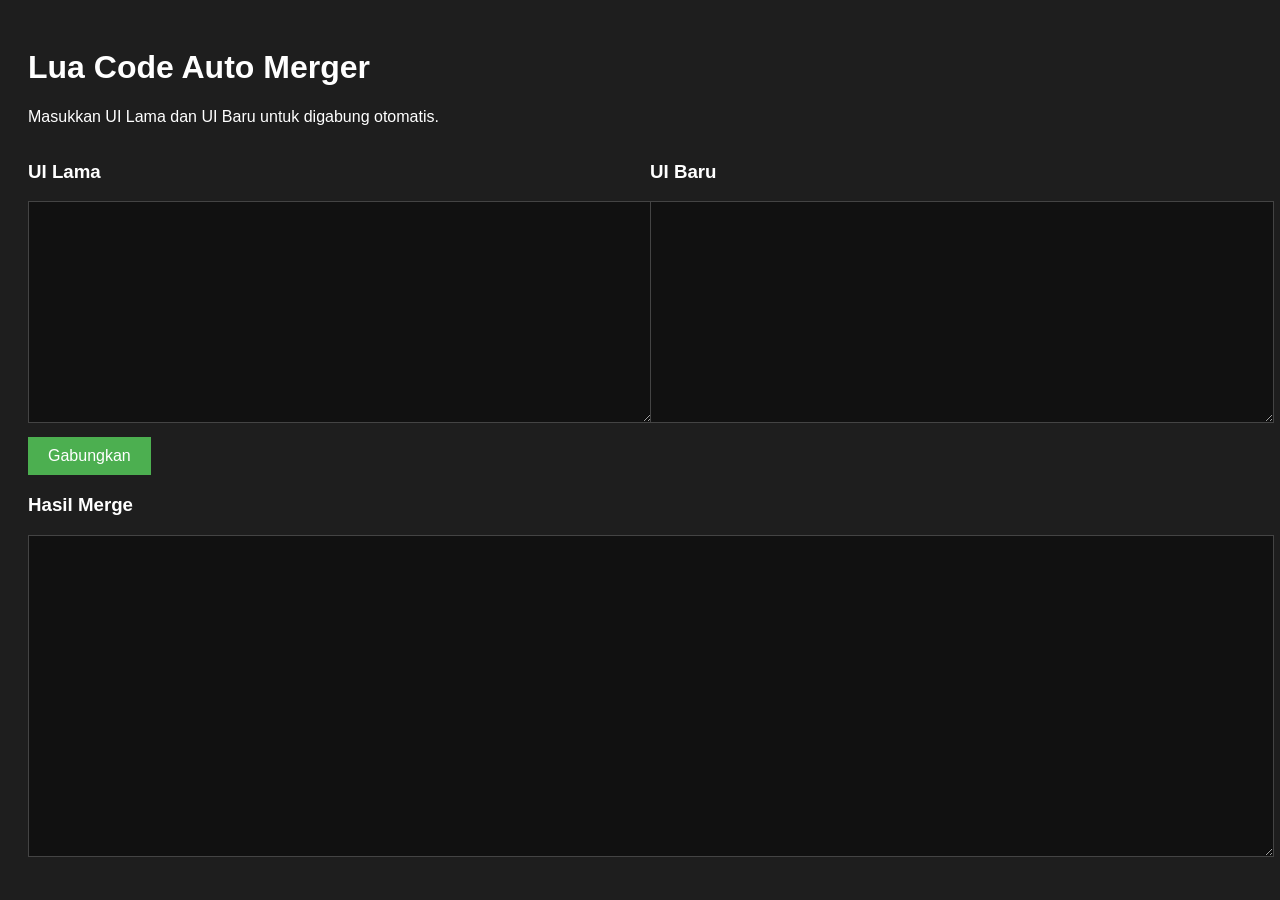
==== 1.html @ 32cba6bb "Create 1.html" ====
<!DOCTYPE html>
<html lang="en">
<head>
  <meta charset="UTF-8" />
  <meta name="viewport" content="width=device-width, initial-scale=1.0" />
  <title>Lua Code Merger</title>
  <style>
    body { font-family: Arial, sans-serif; background:#1e1e1e; color:white; padding:20px; }
    textarea { width:100%; height:200px; background:#111; color:#0f0; padding:10px; border:1px solid #444; }
    button { padding:10px 20px; margin-top:10px; border:none; background:#4caf50; color:white; cursor:pointer; font-size:16px; }
    button:hover { background:#45a049; }
    .container { display:grid; grid-template-columns:1fr 1fr; gap:20px; }
    #output { height:300px; }
  </style>
</head>
<body>
  <h1>Lua Code Auto Merger</h1>
  <p>Masukkan UI Lama dan UI Baru untuk digabung otomatis.</p>

  <div class="container">
    <div>
      <h3>UI Lama</h3>
      <textarea id="oldCode"></textarea>
    </div>
    <div>
      <h3>UI Baru</h3>
      <textarea id="newCode"></textarea>
    </div>
  </div>

  <button onclick="mergeCodes()">Gabungkan</button>

  <h3>Hasil Merge</h3>
  <textarea id="output"></textarea>

  <script>
    function mergeCodes() {
      const oldCode = document.getElementById('oldCode').value.split('\n');
      const newCode = document.getElementById('newCode').value.split('\n');

      const merged = [...new Set([...oldCode, ...newCode])];

      document.getElementById('output').value = merged.join('\n');
    }
  </script>
</body>
</html>
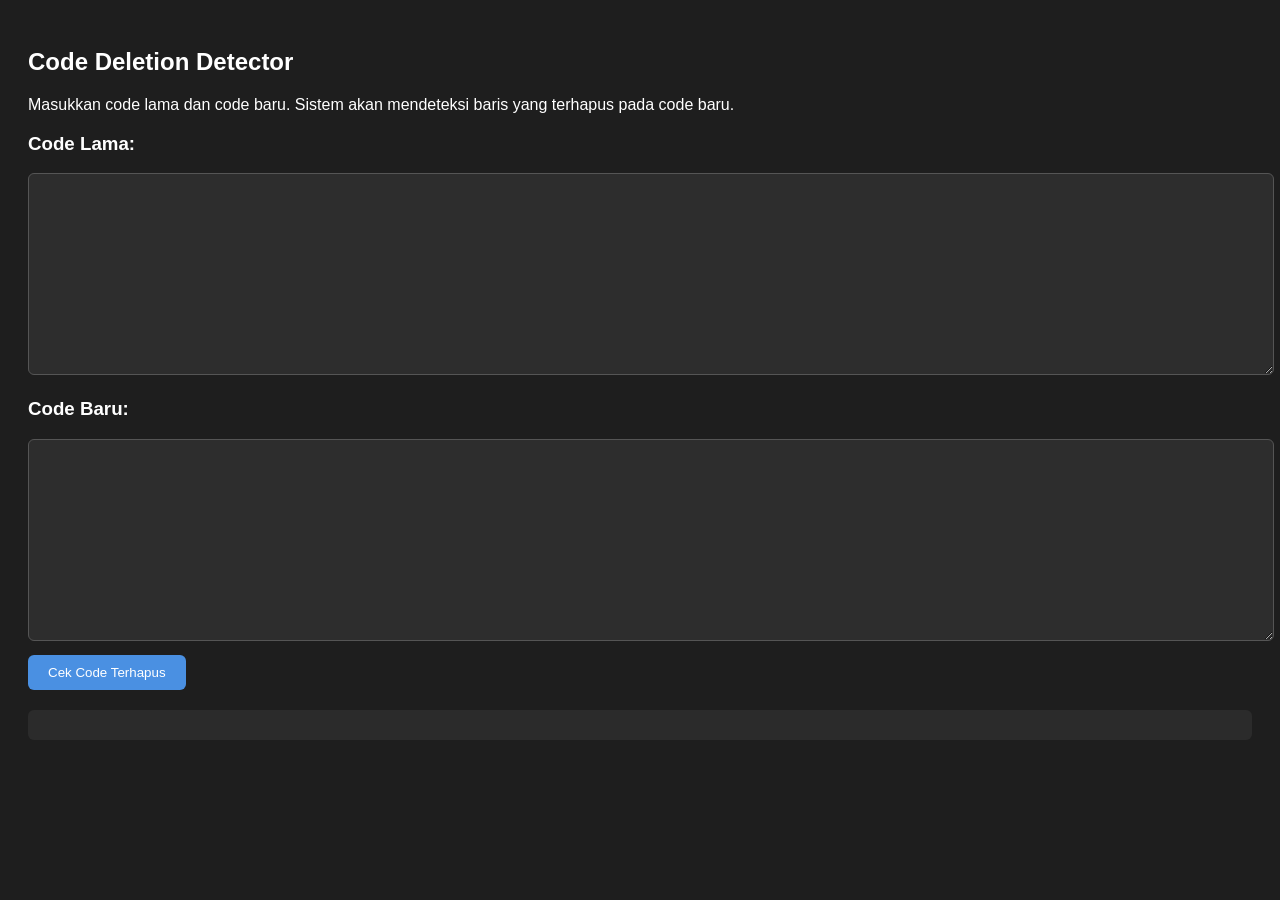
==== commit 743a2c8f: "Update 1.html" ====
--- a/1.html
+++ b/1.html
@@ -3,44 +3,45 @@
 <head>
   <meta charset="UTF-8" />
   <meta name="viewport" content="width=device-width, initial-scale=1.0" />
-  <title>Lua Code Merger</title>
+  <title>Code Diff Deletion Detector</title>
   <style>
-    body { font-family: Arial, sans-serif; background:#1e1e1e; color:white; padding:20px; }
-    textarea { width:100%; height:200px; background:#111; color:#0f0; padding:10px; border:1px solid #444; }
-    button { padding:10px 20px; margin-top:10px; border:none; background:#4caf50; color:white; cursor:pointer; font-size:16px; }
-    button:hover { background:#45a049; }
-    .container { display:grid; grid-template-columns:1fr 1fr; gap:20px; }
-    #output { height:300px; }
+    body { font-family: Arial, sans-serif; padding: 20px; background: #1e1e1e; color: #fff; }
+    textarea { width: 100%; height: 180px; background: #2d2d2d; color: #fff; border: 1px solid #555; padding: 10px; border-radius: 6px; }
+    button { padding: 10px 20px; margin-top: 10px; background: #4a90e2; border: none; border-radius: 6px; color: white; cursor: pointer; }
+    button:hover { background: #357ac8; }
+    .result { margin-top: 20px; padding: 15px; background: #2b2b2b; border-radius: 6px; white-space: pre-wrap; }
+    .deleted { color: #ff6b6b; }
   </style>
 </head>
 <body>
-  <h1>Lua Code Auto Merger</h1>
-  <p>Masukkan UI Lama dan UI Baru untuk digabung otomatis.</p>
+  <h2>Code Deletion Detector</h2>
+  <p>Masukkan code lama dan code baru. Sistem akan mendeteksi baris yang terhapus pada code baru.</p>
 
-  <div class="container">
-    <div>
-      <h3>UI Lama</h3>
-      <textarea id="oldCode"></textarea>
-    </div>
-    <div>
-      <h3>UI Baru</h3>
-      <textarea id="newCode"></textarea>
-    </div>
-  </div>
+  <h3>Code Lama:</h3>
+  <textarea id="oldCode"></textarea>
 
-  <button onclick="mergeCodes()">Gabungkan</button>
+  <h3>Code Baru:</h3>
+  <textarea id="newCode"></textarea>
 
-  <h3>Hasil Merge</h3>
-  <textarea id="output"></textarea>
+  <button onclick="checkDiff()">Cek Code Terhapus</button>
+
+  <div class="result" id="result"></div>
 
   <script>
-    function mergeCodes() {
-      const oldCode = document.getElementById('oldCode').value.split('\n');
-      const newCode = document.getElementById('newCode').value.split('\n');
+    function checkDiff() {
+      const oldLines = document.getElementById("oldCode").value.split("\n");
+      const newLines = document.getElementById("newCode").value.split("\n");
 
-      const merged = [...new Set([...oldCode, ...newCode])];
+      const deleted = oldLines.filter(line => !newLines.includes(line));
 
-      document.getElementById('output').value = merged.join('\n');
+      let output = "";
+      if (deleted.length === 0) {
+        output = "Tidak ada code yang dihapus.";
+      } else {
+        output = "Baris yang terhapus:\n" + deleted.map(l => `- <span class='deleted'>${l}</span>`).join("\n");
+      }
+
+      document.getElementById("result").innerHTML = output;
     }
   </script>
 </body>
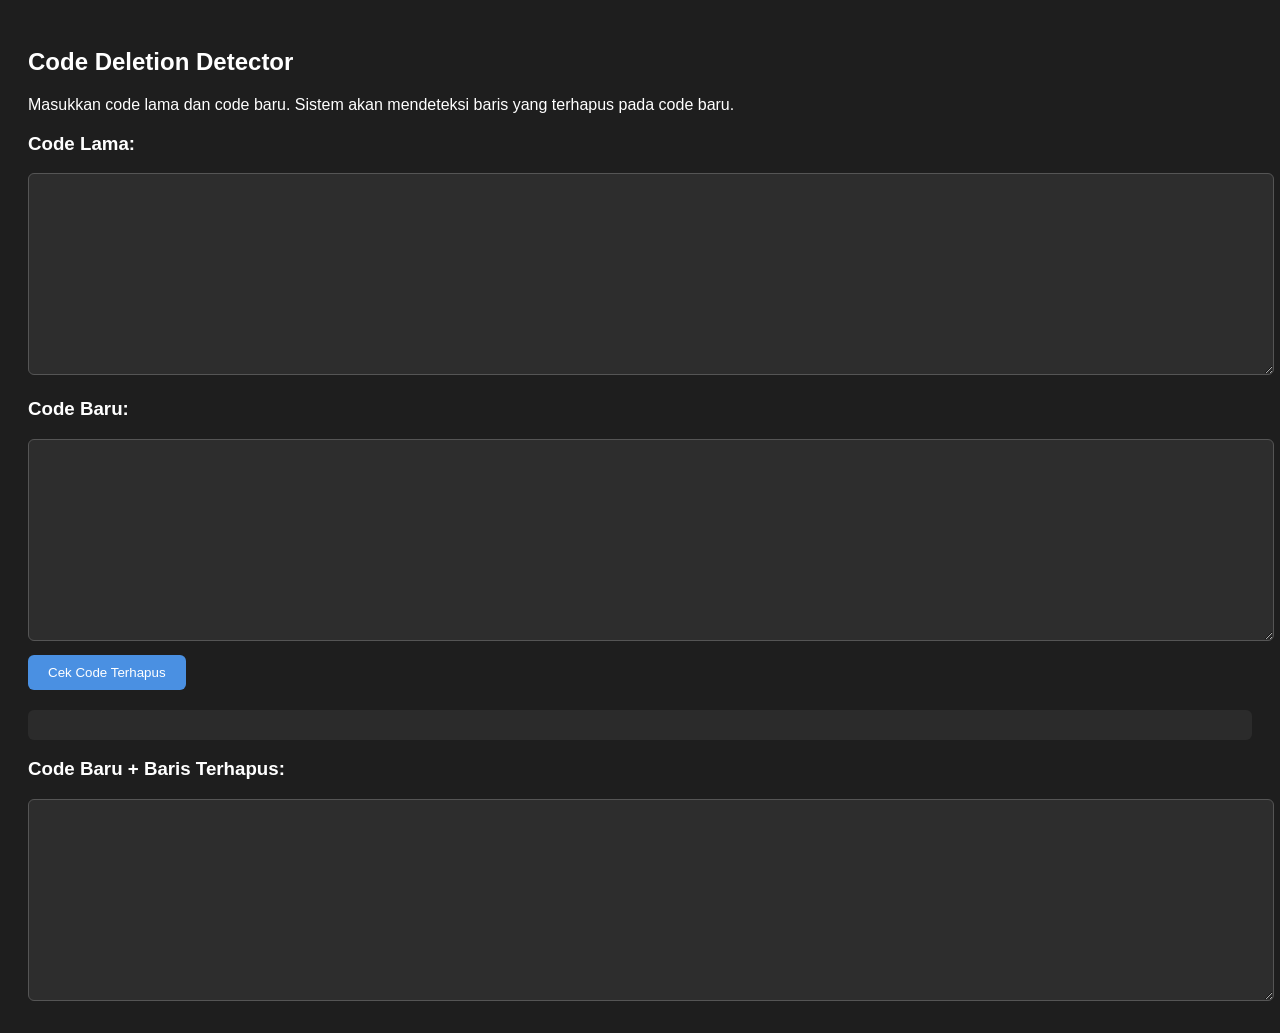
==== commit 1445accd: "Update 1.html" ====
--- a/1.html
+++ b/1.html
@@ -42,7 +42,14 @@
       }
 
       document.getElementById("result").innerHTML = output;
+
+      const merged = newLines.concat(deleted);
+      document.getElementById("mergedCode").value = merged.join("
+");
     }
   </script>
+  <h3>Code Baru + Baris Terhapus:</h3>
+  <textarea id="mergedCode" readonly></textarea>
+
 </body>
 </html>
